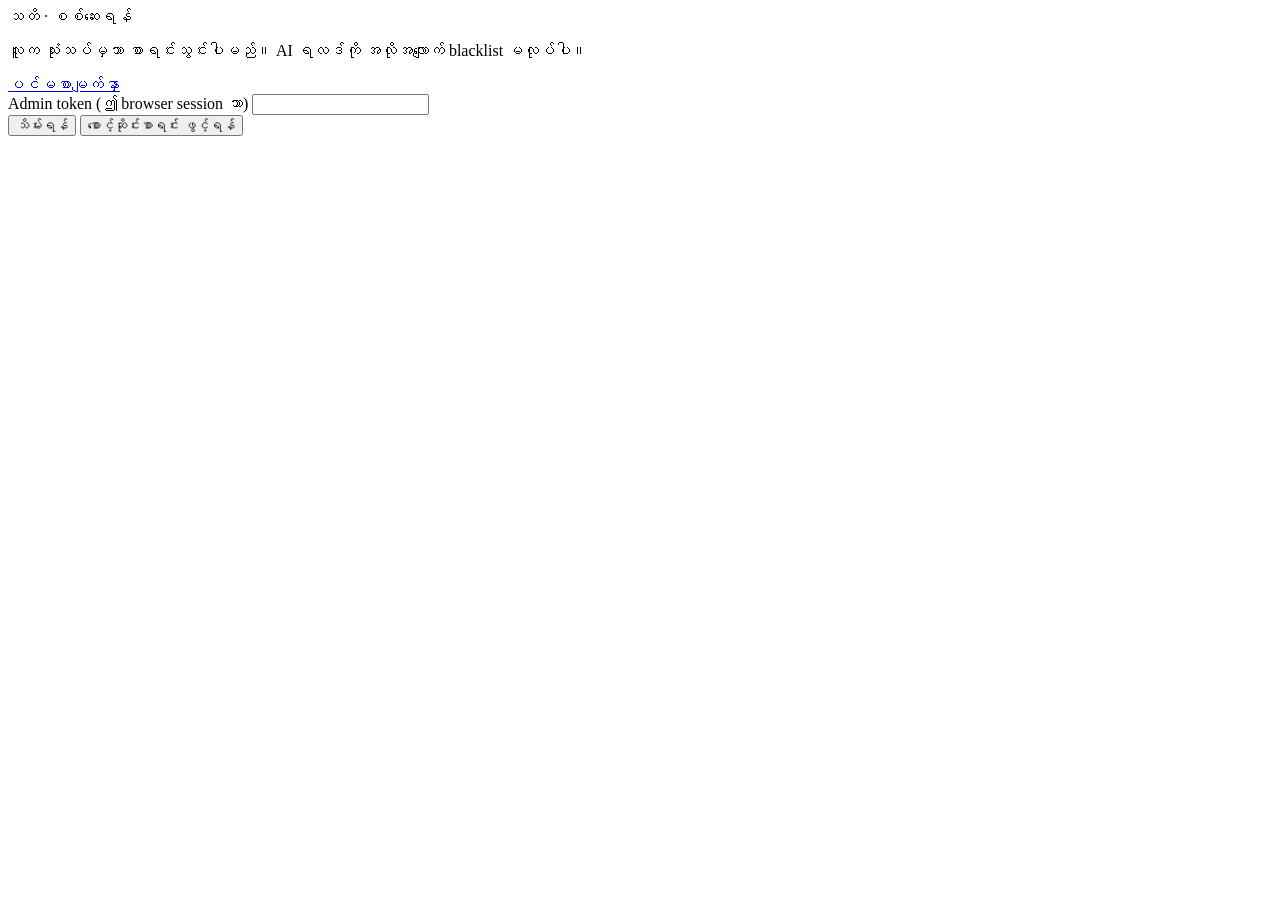
==== web/admin.html @ bd19385b "feat: complete human review dashboard Co-authored-by: Inn0m1n4te030 <Inn0m1n4te030@users.noreply.git" ====
<!DOCTYPE html>
<html lang="my">
  <head>
    <meta charset="utf-8" />
    <meta name="viewport" content="width=device-width, initial-scale=1" />
    <title>Thati AI — စစ်ဆေးရန်</title>
    <link rel="stylesheet" href="/static/styles.css" />
  </head>
  <body>
    <header class="topbar">
      <div class="wordmark">သတိ · စစ်ဆေးရန်</div>
      <p class="trust">
        လူက သုံးသပ်မှသာ စာရင်းသွင်းပါမည်။ AI ရလဒ်ကို အလိုအလျောက် blacklist မလုပ်ပါ။
      </p>
      <a href="/">ပင်မစာမျက်နှာ</a>
    </header>
    <main class="page">
      <section class="card">
        <label for="admin-token">Admin token (ဤ browser session သာ)</label>
        <input id="admin-token" type="password" autocomplete="current-password" />
        <div class="actions">
          <button type="button" class="btn-primary" id="save-token">သိမ်းရန်</button>
          <button type="button" class="btn-ghost" id="load-queue">စောင့်ဆိုင်းစာရင်း ဖွင့်ရန်</button>
        </div>
      </section>
      <p id="status" class="status idle" role="status"></p>
      <section id="queue" aria-live="polite"></section>
    </main>
    <script src="/static/admin.js"></script>
  </body>
</html>
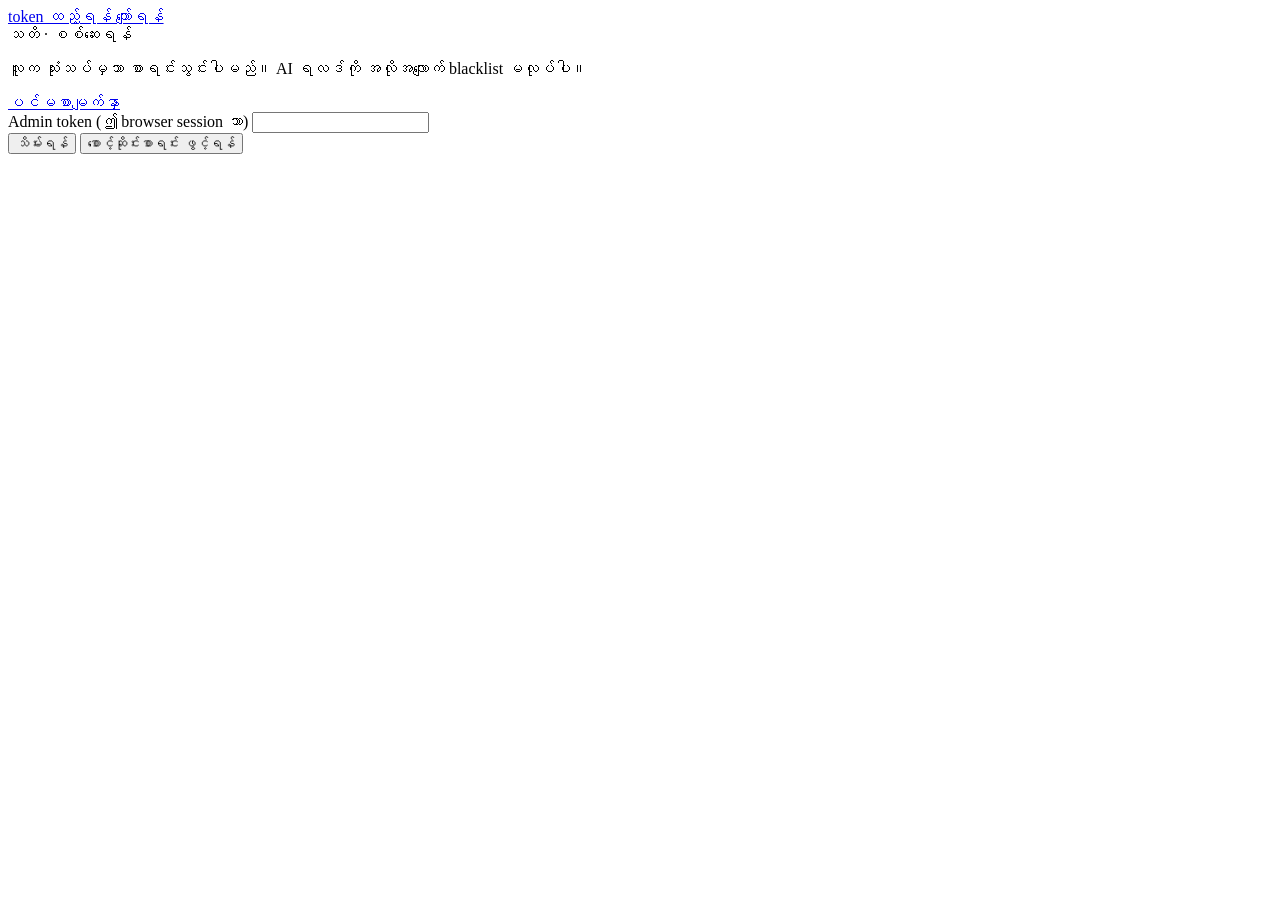
==== commit 414f6863: "feat: build responsive evidence-first analyzer UI Co-authored-by: Inn0m1n4te030 <Inn0m1n4te030@users" ====
--- a/web/admin.html
+++ b/web/admin.html
@@ -7,6 +7,7 @@
     <link rel="stylesheet" href="/static/styles.css" />
   </head>
   <body>
+    <a class="skip-link" href="#admin-token">token ထည့်ရန် ကျော်ရန်</a>
     <header class="topbar">
       <div class="wordmark">သတိ · စစ်ဆေးရန်</div>
       <p class="trust">
